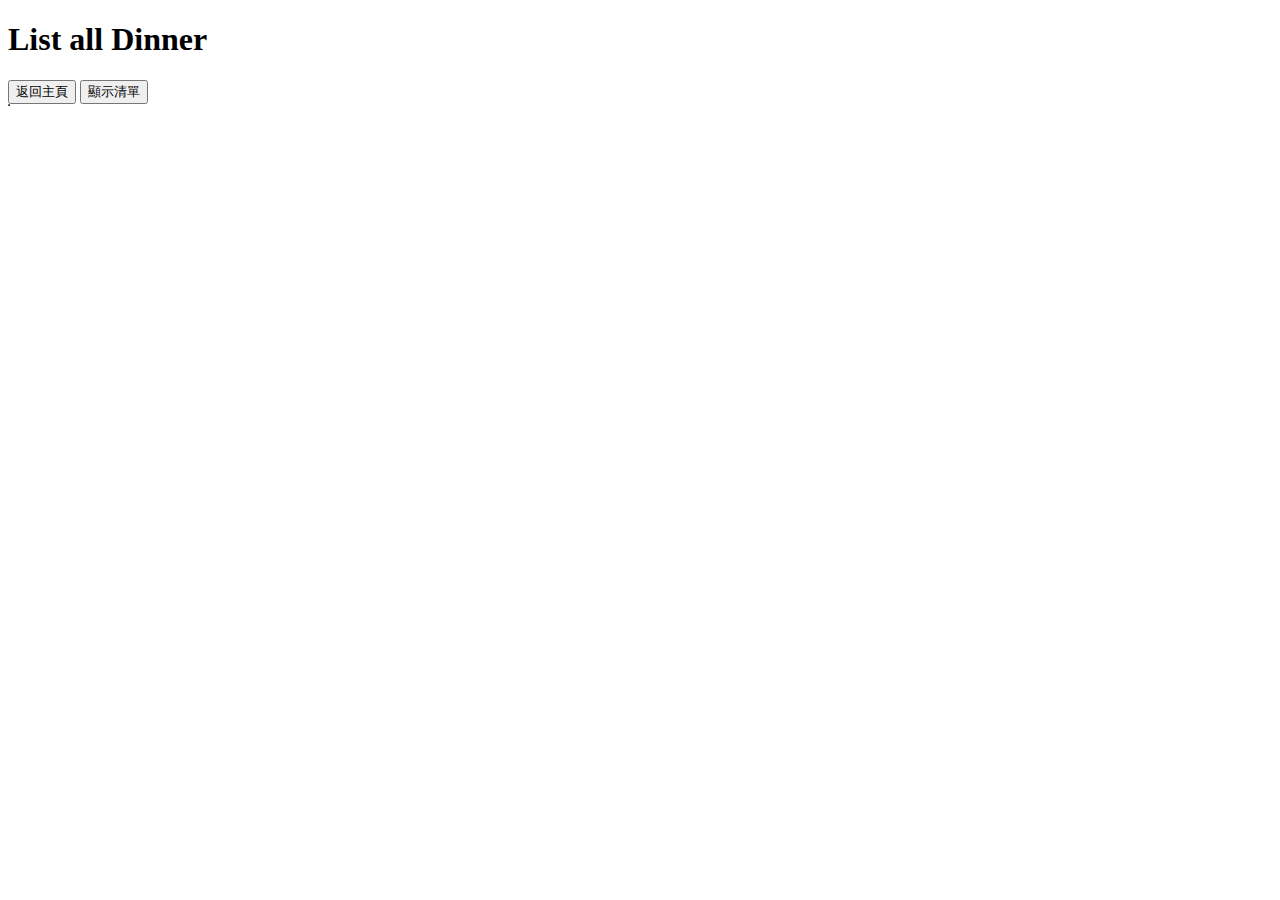
==== templates/list.html @ edd5d380 "add Delete Dinner" ====
<!DOCTYPE html>
<html lang="en">
<head>
    <meta charset="UTF-8">
    <title>晚餐清單</title>
    <script src="../static/myJavascript.js"></script>
    <script src="../static/jquery-3.6.0.js"></script>
</head>
<body>
<h1>List all Dinner</h1>
<tr>
    <button onclick=location.href='/'>返回主頁</button>
    <button id="ListALL">顯示清單</button>
</tr>
<table id="Result" border="1"></table>
<script>
    $(function () {
        var $btn = $('#ListALL');
        var tableTitle =
            "<tr>" +
            "<td>編號</td>" +
            "<td>名稱</td>" +
            "<td>星期一</td>" +
            "<td>星期二</td>" +
            "<td>星期三</td>" +
            "<td>星期四</td>" +
            "<td>星期五</td>" +
            "<td>星期六</td>" +
            "<td>星期日</td>" +
            "<td>" + "   " + "</td>" +
            "</tr>";
        $btn.off("click").on("click", function () {
            queryPracticeResult(tableTitle);
        });
    });
</script>
</body>
</html>
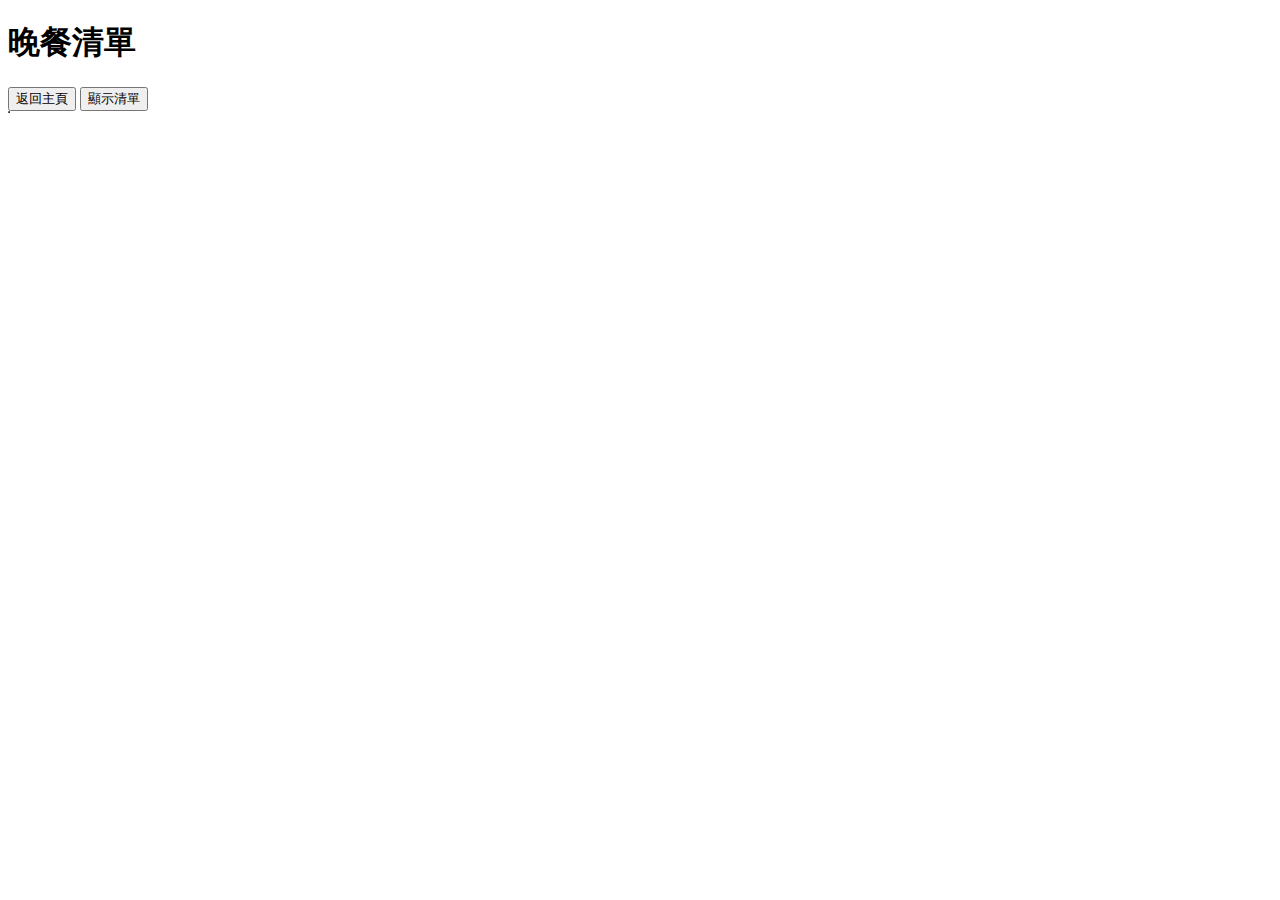
==== commit ebabe035: "init change the data of dinner" ====
--- a/templates/list.html
+++ b/templates/list.html
@@ -7,11 +7,12 @@
     <script src="../static/jquery-3.6.0.js"></script>
 </head>
 <body>
-<h1>List all Dinner</h1>
+<h1>晚餐清單</h1>
 <tr>
     <button onclick=location.href='/'>返回主頁</button>
     <button id="ListALL">顯示清單</button>
 </tr>
+<div id="Change_data"></div>
 <table id="Result" border="1"></table>
 <script>
     $(function () {
